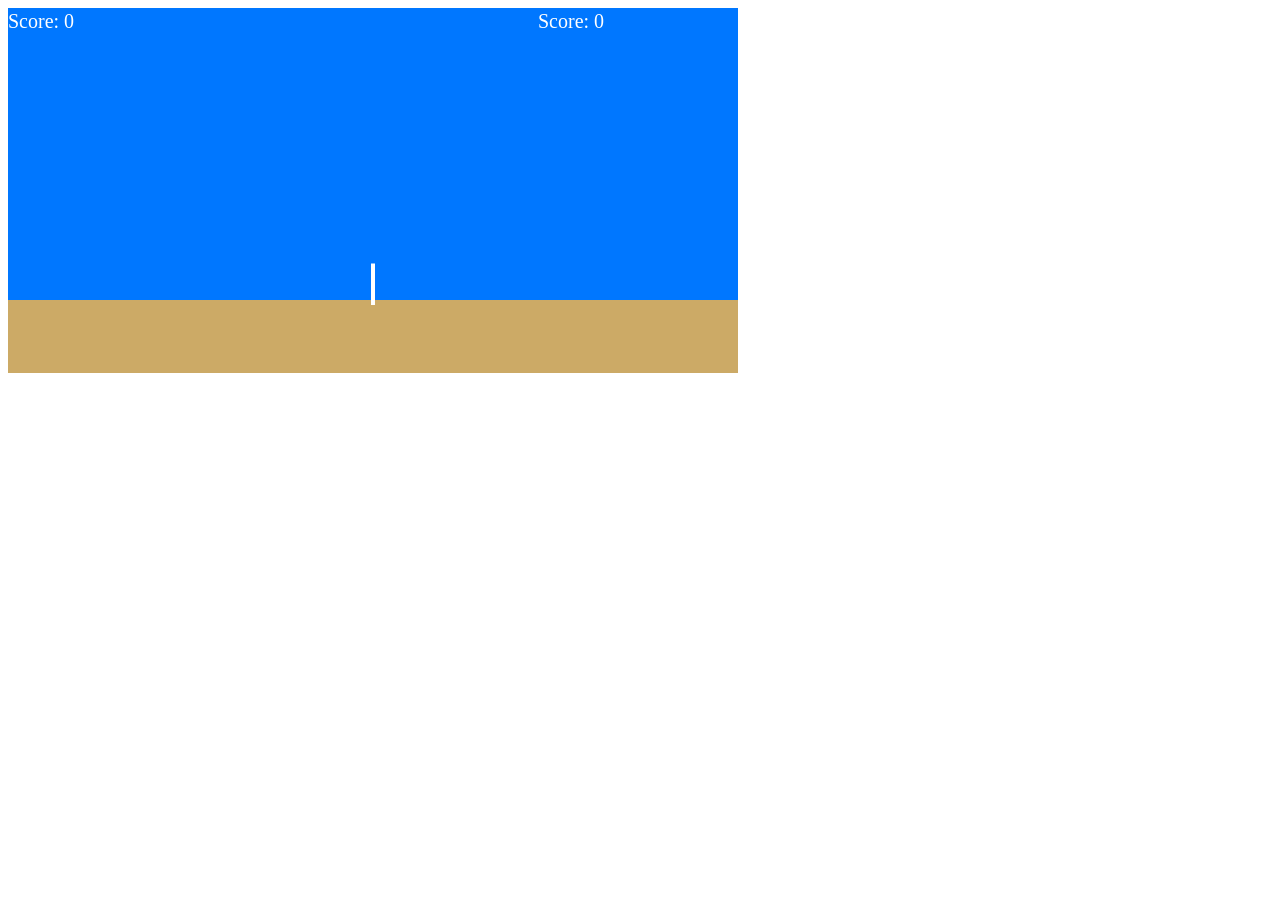
==== index.html @ 227cb340 "Rename index.html.html to index.html" ====
<html><head>
<script type="text/javascript" src="Slime.js"></script>
<script type="text/javascript" src="Input.js"></script>
<script type="text/javascript">

  // RENDER DATA
  var ctx;
  var canvas;
  var gameWidth,gameHeight;
  var pixelsPerUnit;
  var updatesToPaint;


  // GAME DATA
  var ball;
  var slime1;
  var slime2;
  var slime1Score;
  var slime2Score;  
  
  // Game Update Functions
  function updateSlimeVelocities(s,left,right,up) {
    // update velocities
    if(keysDown[left]) {
      if(keysDown[right]) {
        s.velocityX = 0;
      } else {
        s.velocityX = -8;
      }
    } else if(keysDown[right]) {
      s.velocityX = 8;
    } else {
      s.velocityX = 0;
    }
    if(s.y == 0 && keysDown[up]) {
      //s.velocityY = 31;
      s.velocityY = 18;
    }
  }
  function updateSlime(s, leftLimit, rightLimit) {
    if(s.velocityX != 0) {
      s.x += s.velocityX;
      if(s.x - s.radius < leftLimit) {
        s.x = leftLimit + s.radius;
      } else if(s.x + s.radius > rightLimit) {
        s.x = rightLimit - s.radius;
      }
    }
    if(s.velocityY != 0 || s.y > 0) {
      s.y += s.velocityY;
      s.velocityY -= 1.2;
      if(s.y < 0) {
        s.y = 0;
        s.velocityY = 0;
      }
    }
  }

  var MAX_VELOCITY_X = 15;
  var MAX_VELOCITY_Y = 11;
  function collisionBallSlime(s) {
    var dx = ball.x - s.x;
    var dy = ball.y - s.y;
    var dist = Math.sqrt(dx * dx + dy * dy);
    //console.log("dist = " + dist);

    var dVelocityX = ball.velocityX - s.velocityX;
    var dVelocityY = ball.velocityY - s.velocityY;

    if(dy > 0 && dist < ball.radius + s.radius) {
      var oldBall = {x:ball.x,y:ball.y,velocityX:ball.velocityX,velocityY:ball.velocityY};

      ball.x = s.x + (s.radius + ball.radius) * dx / dist;
      ball.y = s.y + (s.radius + ball.radius) * dy / dist;
      
      var something = (dx * dVelocityX + dy * dVelocityY) / dist;
      if(something <= 0) {
        ball.velocityX += s.velocityX - 1.92 * dx * something / dist;
        ball.velocityY += s.velocityY - 1.92 * dy * something / dist;
        if(     ball.velocityX < -MAX_VELOCITY_X) ball.velocityX = -MAX_VELOCITY_X;
        else if(ball.velocityX >  MAX_VELOCITY_X) ball.velocityX =  MAX_VELOCITY_X;
        if(     ball.velocityY < -MAX_VELOCITY_Y) ball.velocityY = -MAX_VELOCITY_Y;
        else if(ball.velocityY >  MAX_VELOCITY_Y) ball.velocityY =  MAX_VELOCITY_Y;
      }
      /*
      console.log("Collision something: " + something +
                  ", dy: " + dy +
                  ", dist: " + dist + ", y:" + oldBall.y + ">" + ball.y +
                  ", velocityY: " + oldBall.velocityY + ">" + ball.velocityY);*/
    }    
  }
  function updateBall() {
    ball.x += ball.velocityX;
    ball.y += ball.velocityY;

    ball.velocityY += -.5; // gravity
    if(ball.velocityY < -MAX_VELOCITY_Y) {
      ball.velocityY = -MAX_VELOCITY_Y;
    }
    
    collisionBallSlime(slime1);
    collisionBallSlime(slime2);

    // detect wall collisions
    if(ball.x - ball.radius < 0) {
      ball.x = ball.radius;
      ball.velocityX = -ball.velocityX;
    }
    else if(ball.x + ball.radius > 1000) {
      ball.x = 1000 - ball.radius;
      ball.velocityX = -ball.velocityX;
    }


    if(ball.y < 0) {
      if(ball.x > 500) {
        slime1Score++;
        initRound(true);
      } else {
        slime2Score++;
        initRound(false);
      }
    }
  }
  function updateFrame() {
    updateSlimeVelocities(slime1, KEY_A,KEY_D,KEY_W);
    updateSlimeVelocities(slime2, KEY_LEFT,KEY_RIGHT,KEY_UP);

    updateSlime(slime1, 0, 495);
    updateSlime(slime2, 505, 1000);

    updateBall();
  }


  // Rendering Functions
  function renderBackground()
  {
    var courtHeight = gameHeight/5;
    ctx.fillStyle='#0077ff'
    ctx.fillRect(0, 0, gameWidth, gameHeight-courtHeight);
    ctx.fillStyle='#ca6'
    ctx.fillRect(0, gameHeight-courtHeight, gameWidth, courtHeight);
    ctx.fillStyle='#fff'
    ctx.fillRect(gameWidth/2-2,7*gameHeight/10,4,gameHeight/10+5);
  }

  
  // GAME CODE
  function renderGame() {
    if(updatesToPaint == 0) {
      console.log("WARNING: render called but not ready to paint");
    } else {
      if(updatesToPaint > 1) {
        console.log("WARNING: render missed " + (updatesToPaint - 1) + " frame(s)");
      }
      renderBackground();
      ctx.font = "20px Georgia";
      ctx.fillText("Score: " + slime1Score, 0, 20);
      ctx.fillText("Score: " + slime2Score, gameWidth - 200, 20);
      ball.render();
      slime1.render();
      slime2.render();
      updatesToPaint = 0;
    }
  }
  function gameIteration() {
    if(updatesToPaint > 0) {
      console.log("WARNING: updating frame before it was rendered");
    }
    updateFrame();
    updatesToPaint++;
    requestAnimationFrame(renderGame);
  }

  function initRound(server) {
    ball.x = server ? 200 : 800;
    ball.y = 200;
    ball.velocityX = 0;
    ball.velocityY = 0;

    slime1.x = 200;
    slime1.y = 0;
    slime1.velocityX = 0;
    slime1.velocityY = 0;

    slime2.x = 800;
    slime2.y = 0;
    slime2.velocityX = 0;
    slime2.velocityY = 0;
  }

  function updateWindowSize(width,height) {
    gameWidth = width;
    gameHeight = height;

    console.log("WindowSize " + width + ", " + height);

    var pixelsPerUnitX = gameWidth  / 1000;
    var pixelsPerUnitY = gameHeight / 500;
    console.log("xRatio " + pixelsPerUnitX + ", yRatio " + pixelsPerUnitY);

    if(pixelsPerUnitX == pixelsPerUnitY) {
      pixelsPerUnit = pixelsPerUnitX;
      console.log("pixelsPerUnit = " + pixelsPerUnit + " (no adjust)");
    } else if(pixelsPerUnitX < pixelsPerUnitY) {
      pixelsPerUnit = pixelsPerUnitX;
      gameHeight = gameWidth / 2;
      console.log("pixelsPerUnit = " + pixelsPerUnit + " (adjust to X, newHeight=" + gameHeight + ")");
    } else {
      pixelsPerUnit = pixelsPerUnitX;
      gameWidth = gameHeight * 2;
      console.log("pixelsPerUnit = " + pixelsPerUnit + " (adjust to Y)");
    }
  }

  function bodyload() {
    // Create Render objects
    var canvas = document.createElement("canvas");
    ctx = canvas.getContext("2d");
    canvas.width = 730;
    //canvas.height = 375; original
    canvas.height = 365;
    //canvas.height = 730;

    // Setup Render Data
    updateWindowSize(canvas.width,canvas.height);
    document.body.appendChild(canvas);

    // Initialize Game Data
    ball   = newBall( 15 ,'#ff0');
    slime1 = newSlime(50,'#f00');
    slime2 = newSlime(50,'#0f0');

    slime1Score = 0;
    slime2Score = 0;

    initRound(true);

    setInterval(gameIteration, 20);
  }  


      
</script>
</head><body onload="bodyload()">
</body></html>
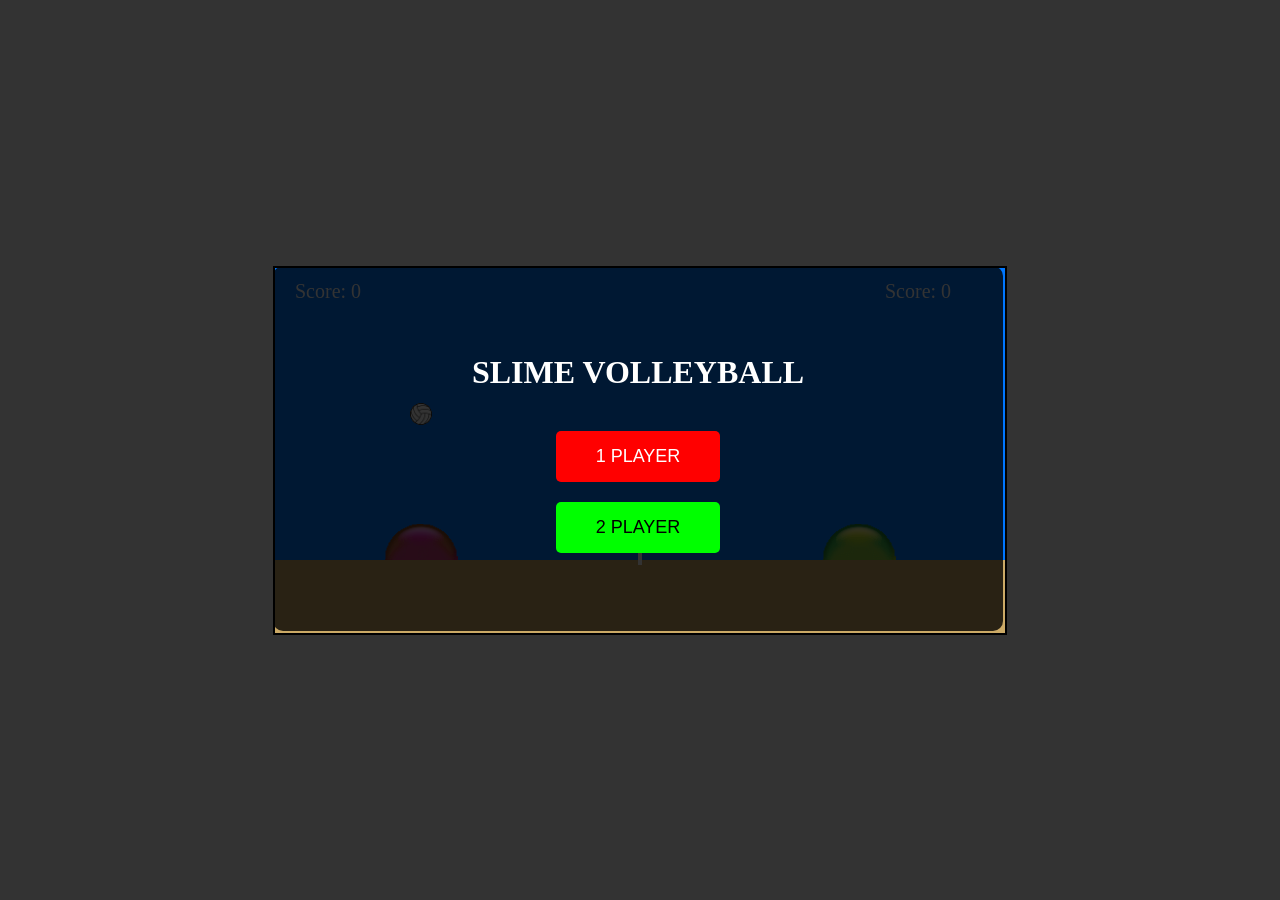
==== commit ed905538: "Update index.html" ====
--- a/index.html
+++ b/index.html
@@ -1,247 +1,214 @@
-<html><head>
-<script type="text/javascript" src="Slime.js"></script>
-<script type="text/javascript" src="Input.js"></script>
-<script type="text/javascript">
-
-  // RENDER DATA
-  var ctx;
-  var canvas;
-  var gameWidth,gameHeight;
-  var pixelsPerUnit;
-  var updatesToPaint;
-
-
-  // GAME DATA
-  var ball;
-  var slime1;
-  var slime2;
-  var slime1Score;
-  var slime2Score;  
-  
-  // Game Update Functions
-  function updateSlimeVelocities(s,left,right,up) {
-    // update velocities
-    if(keysDown[left]) {
-      if(keysDown[right]) {
-        s.velocityX = 0;
-      } else {
-        s.velocityX = -8;
-      }
-    } else if(keysDown[right]) {
-      s.velocityX = 8;
-    } else {
-      s.velocityX = 0;
-    }
-    if(s.y == 0 && keysDown[up]) {
-      //s.velocityY = 31;
-      s.velocityY = 18;
-    }
-  }
-  function updateSlime(s, leftLimit, rightLimit) {
-    if(s.velocityX != 0) {
-      s.x += s.velocityX;
-      if(s.x - s.radius < leftLimit) {
-        s.x = leftLimit + s.radius;
-      } else if(s.x + s.radius > rightLimit) {
-        s.x = rightLimit - s.radius;
-      }
-    }
-    if(s.velocityY != 0 || s.y > 0) {
-      s.y += s.velocityY;
-      s.velocityY -= 1.2;
-      if(s.y < 0) {
-        s.y = 0;
-        s.velocityY = 0;
-      }
-    }
-  }
-
-  var MAX_VELOCITY_X = 15;
-  var MAX_VELOCITY_Y = 11;
-  function collisionBallSlime(s) {
-    var dx = ball.x - s.x;
-    var dy = ball.y - s.y;
-    var dist = Math.sqrt(dx * dx + dy * dy);
-    //console.log("dist = " + dist);
-
-    var dVelocityX = ball.velocityX - s.velocityX;
-    var dVelocityY = ball.velocityY - s.velocityY;
-
-    if(dy > 0 && dist < ball.radius + s.radius) {
-      var oldBall = {x:ball.x,y:ball.y,velocityX:ball.velocityX,velocityY:ball.velocityY};
-
-      ball.x = s.x + (s.radius + ball.radius) * dx / dist;
-      ball.y = s.y + (s.radius + ball.radius) * dy / dist;
-      
-      var something = (dx * dVelocityX + dy * dVelocityY) / dist;
-      if(something <= 0) {
-        ball.velocityX += s.velocityX - 1.92 * dx * something / dist;
-        ball.velocityY += s.velocityY - 1.92 * dy * something / dist;
-        if(     ball.velocityX < -MAX_VELOCITY_X) ball.velocityX = -MAX_VELOCITY_X;
-        else if(ball.velocityX >  MAX_VELOCITY_X) ball.velocityX =  MAX_VELOCITY_X;
-        if(     ball.velocityY < -MAX_VELOCITY_Y) ball.velocityY = -MAX_VELOCITY_Y;
-        else if(ball.velocityY >  MAX_VELOCITY_Y) ball.velocityY =  MAX_VELOCITY_Y;
-      }
-      /*
-      console.log("Collision something: " + something +
-                  ", dy: " + dy +
-                  ", dist: " + dist + ", y:" + oldBall.y + ">" + ball.y +
-                  ", velocityY: " + oldBall.velocityY + ">" + ball.velocityY);*/
-    }    
-  }
-  function updateBall() {
-    ball.x += ball.velocityX;
-    ball.y += ball.velocityY;
-
-    ball.velocityY += -.5; // gravity
-    if(ball.velocityY < -MAX_VELOCITY_Y) {
-      ball.velocityY = -MAX_VELOCITY_Y;
-    }
-    
-    collisionBallSlime(slime1);
-    collisionBallSlime(slime2);
-
-    // detect wall collisions
-    if(ball.x - ball.radius < 0) {
-      ball.x = ball.radius;
-      ball.velocityX = -ball.velocityX;
-    }
-    else if(ball.x + ball.radius > 1000) {
-      ball.x = 1000 - ball.radius;
-      ball.velocityX = -ball.velocityX;
-    }
-
-
-    if(ball.y < 0) {
-      if(ball.x > 500) {
-        slime1Score++;
-        initRound(true);
-      } else {
-        slime2Score++;
-        initRound(false);
-      }
-    }
-  }
-  function updateFrame() {
-    updateSlimeVelocities(slime1, KEY_A,KEY_D,KEY_W);
-    updateSlimeVelocities(slime2, KEY_LEFT,KEY_RIGHT,KEY_UP);
-
-    updateSlime(slime1, 0, 495);
-    updateSlime(slime2, 505, 1000);
-
-    updateBall();
-  }
-
-
-  // Rendering Functions
-  function renderBackground()
-  {
-    var courtHeight = gameHeight/5;
-    ctx.fillStyle='#0077ff'
-    ctx.fillRect(0, 0, gameWidth, gameHeight-courtHeight);
-    ctx.fillStyle='#ca6'
-    ctx.fillRect(0, gameHeight-courtHeight, gameWidth, courtHeight);
-    ctx.fillStyle='#fff'
-    ctx.fillRect(gameWidth/2-2,7*gameHeight/10,4,gameHeight/10+5);
-  }
-
-  
-  // GAME CODE
-  function renderGame() {
-    if(updatesToPaint == 0) {
-      console.log("WARNING: render called but not ready to paint");
-    } else {
-      if(updatesToPaint > 1) {
-        console.log("WARNING: render missed " + (updatesToPaint - 1) + " frame(s)");
-      }
-      renderBackground();
-      ctx.font = "20px Georgia";
-      ctx.fillText("Score: " + slime1Score, 0, 20);
-      ctx.fillText("Score: " + slime2Score, gameWidth - 200, 20);
-      ball.render();
-      slime1.render();
-      slime2.render();
-      updatesToPaint = 0;
-    }
-  }
-  function gameIteration() {
-    if(updatesToPaint > 0) {
-      console.log("WARNING: updating frame before it was rendered");
-    }
-    updateFrame();
-    updatesToPaint++;
-    requestAnimationFrame(renderGame);
-  }
-
-  function initRound(server) {
-    ball.x = server ? 200 : 800;
-    ball.y = 200;
-    ball.velocityX = 0;
-    ball.velocityY = 0;
-
-    slime1.x = 200;
-    slime1.y = 0;
-    slime1.velocityX = 0;
-    slime1.velocityY = 0;
-
-    slime2.x = 800;
-    slime2.y = 0;
-    slime2.velocityX = 0;
-    slime2.velocityY = 0;
-  }
-
-  function updateWindowSize(width,height) {
-    gameWidth = width;
-    gameHeight = height;
-
-    console.log("WindowSize " + width + ", " + height);
-
-    var pixelsPerUnitX = gameWidth  / 1000;
-    var pixelsPerUnitY = gameHeight / 500;
-    console.log("xRatio " + pixelsPerUnitX + ", yRatio " + pixelsPerUnitY);
-
-    if(pixelsPerUnitX == pixelsPerUnitY) {
-      pixelsPerUnit = pixelsPerUnitX;
-      console.log("pixelsPerUnit = " + pixelsPerUnit + " (no adjust)");
-    } else if(pixelsPerUnitX < pixelsPerUnitY) {
-      pixelsPerUnit = pixelsPerUnitX;
-      gameHeight = gameWidth / 2;
-      console.log("pixelsPerUnit = " + pixelsPerUnit + " (adjust to X, newHeight=" + gameHeight + ")");
-    } else {
-      pixelsPerUnit = pixelsPerUnitX;
-      gameWidth = gameHeight * 2;
-      console.log("pixelsPerUnit = " + pixelsPerUnit + " (adjust to Y)");
-    }
-  }
-
-  function bodyload() {
-    // Create Render objects
-    var canvas = document.createElement("canvas");
-    ctx = canvas.getContext("2d");
-    canvas.width = 730;
-    //canvas.height = 375; original
-    canvas.height = 365;
-    //canvas.height = 730;
-
-    // Setup Render Data
-    updateWindowSize(canvas.width,canvas.height);
-    document.body.appendChild(canvas);
-
-    // Initialize Game Data
-    ball   = newBall( 15 ,'#ff0');
-    slime1 = newSlime(50,'#f00');
-    slime2 = newSlime(50,'#0f0');
-
-    slime1Score = 0;
-    slime2Score = 0;
-
-    initRound(true);
-
-    setInterval(gameIteration, 20);
-  }  
-
-
-      
-</script>
-</head><body onload="bodyload()">
-</body></html>
+<html>
+<head>
+    <script type="text/javascript" src="Slime.js"></script>
+    <script type="text/javascript" src="Input.js"></script>
+    <script type="text/javascript" src="SlimeAI.js"></script>
+    <script type="text/javascript">
+
+        // RENDER DATA
+        var ctx;
+        var canvas;
+        var gameWidth, gameHeight;
+        var pixelsPerUnit;
+        var updatesToPaint;
+
+        // GAME DATA
+        var ball;
+        var slime1;
+        var slime2;
+        var slime1Score;
+        var slime2Score;
+
+        // NEW: MENU DATA
+        var gameRunning = false;
+        var gameMode = '2P'; 
+
+        function startLevel(mode) {
+            gameMode = mode;
+            gameRunning = true;
+            document.getElementById('menu').style.display = 'none';
+            initRound(true);
+        }
+
+        // Game Update Functions
+        function updateSlimeVelocities(s, left, right, up) {
+            if (keysDown[left]) {
+                if (keysDown[right]) {
+                    s.velocityX = 0;
+                } else {
+                    s.velocityX = -8;
+                }
+            } else if (keysDown[right]) {
+                s.velocityX = 8;
+            } else {
+                s.velocityX = 0;
+            }
+            if (s.y == 0 && keysDown[up]) {
+                s.velocityY = 18;
+            }
+        }
+
+        function updateSlime(s, leftLimit, rightLimit) {
+            if (s.velocityX != 0) {
+                s.x += s.velocityX;
+                if (s.x - s.radius < leftLimit) {
+                    s.x = leftLimit + s.radius;
+                } else if (s.x + s.radius > rightLimit) {
+                    s.x = rightLimit - s.radius;
+                }
+            }
+            if (s.y > 0 || s.velocityY != 0) {
+                s.y += s.velocityY;
+                s.velocityY -= 1.2;
+                if (s.y < 0) {
+                    s.y = 0;
+                    s.velocityY = 0;
+                }
+            }
+        }
+
+        var MAX_VELOCITY_X = 15;
+        var MAX_VELOCITY_Y = 11;
+
+        function collisionBallSlime(s) {
+            var dx = ball.x - s.x;
+            var dy = ball.y - s.y;
+            var dist = Math.sqrt(dx * dx + dy * dy);
+            var dVelocityX = ball.velocityX - s.velocityX;
+            var dVelocityY = ball.velocityY - s.velocityY;
+
+            if (dy > 0 && dist < ball.radius + s.radius) {
+                ball.x = s.x + (s.radius + ball.radius) * dx / dist;
+                ball.y = s.y + (s.radius + ball.radius) * dy / dist;
+                var something = (dx * dVelocityX + dy * dVelocityY) / dist;
+                if (something <= 0) {
+                    ball.velocityX += s.velocityX - 1.92 * dx * something / dist;
+                    ball.velocityY += s.velocityY - 1.92 * dy * something / dist;
+                    if (ball.velocityX < -MAX_VELOCITY_X) ball.velocityX = -MAX_VELOCITY_X;
+                    else if (ball.velocityX > MAX_VELOCITY_X) ball.velocityX = MAX_VELOCITY_X;
+                    if (ball.velocityY < -MAX_VELOCITY_Y) ball.velocityY = -MAX_VELOCITY_Y;
+                    else if (ball.velocityY > MAX_VELOCITY_Y) ball.velocityY = MAX_VELOCITY_Y;
+                }
+            }
+        }
+
+        function updateBall() {
+            ball.x += ball.velocityX;
+            ball.y += ball.velocityY;
+            ball.velocityY += -.5;
+            if (ball.velocityY < -MAX_VELOCITY_Y) ball.velocityY = -MAX_VELOCITY_Y;
+
+            collisionBallSlime(slime1);
+            collisionBallSlime(slime2);
+
+            if (ball.x - ball.radius < 0) {
+                ball.x = ball.radius;
+                ball.velocityX = -ball.velocityX;
+            } else if (ball.x + ball.radius > 1000) {
+                ball.x = 1000 - ball.radius;
+                ball.velocityX = -ball.velocityX;
+            }
+
+            if (ball.y < 0) {
+                if (ball.x > 500) {
+                    slime1Score++;
+                    initRound(true);
+                } else {
+                    slime2Score++;
+                    initRound(false);
+                }
+            }
+        }
+
+        function updateFrame() {
+            if (!gameRunning) return; // Brake until button is clicked
+
+            // Player 1
+            updateSlimeVelocities(slime1, KEY_A, KEY_D, KEY_W);
+
+            // Player 2 or AI
+            if (gameMode === '2P') {
+                updateSlimeVelocities(slime2, KEY_LEFT, KEY_RIGHT, KEY_UP);
+            } else {
+                if (typeof controlSlime === "function") {
+                    controlSlime(slime2, ball);
+                }
+            }
+
+            updateSlime(slime1, 0, 495);
+            updateSlime(slime2, 505, 1000);
+            updateBall();
+        }
+
+        function renderBackground() {
+            var courtHeight = gameHeight / 5;
+            ctx.fillStyle = '#0077ff'
+            ctx.fillRect(0, 0, gameWidth, gameHeight - courtHeight);
+            ctx.fillStyle = '#ca6'
+            ctx.fillRect(0, gameHeight - courtHeight, gameWidth, courtHeight);
+            ctx.fillStyle = '#fff'
+            ctx.fillRect(gameWidth / 2 - 2, 7 * gameHeight / 10, 4, gameHeight / 10 + 5);
+        }
+
+        function renderGame() {
+            if (updatesToPaint != 0) {
+                renderBackground();
+                ctx.font = "20px Georgia";
+                ctx.fillStyle = "white";
+                ctx.fillText("Score: " + slime1Score, 20, 30);
+                ctx.fillText("Score: " + slime2Score, gameWidth - 120, 30);
+                ball.render();
+                slime1.render();
+                slime2.render();
+                updatesToPaint = 0;
+            }
+        }
+
+        function gameIteration() {
+            updateFrame();
+            updatesToPaint++;
+            requestAnimationFrame(renderGame);
+        }
+
+        function initRound(server) {
+            ball.x = server ? 200 : 800;
+            ball.y = 200;
+            ball.velocityX = 0;
+            ball.velocityY = 0;
+            slime1.x = 200; slime1.y = 0;
+            slime2.x = 800; slime2.y = 0;
+        }
+
+        function updateWindowSize(width, height) {
+            gameWidth = width;
+            gameHeight = height;
+            pixelsPerUnit = gameWidth / 1000;
+        }
+
+        function bodyload() {
+            canvas = document.getElementById("gameCanvas");
+            ctx = canvas.getContext("2d");
+            updateWindowSize(canvas.width, canvas.height);
+            ball = newBall(15, '#ff0');
+            slime1 = newSlime(50, '#f00');
+            slime2 = newSlime(50, '#0f0');
+            slime1Score = 0;
+            slime2Score = 0;
+            initRound(true);
+            setInterval(gameIteration, 20);
+        }
+    </script>
+</head>
+
+<body onload="bodyload()" style="margin: 0; display: flex; justify-content: center; align-items: center; background: #333; height: 100vh;">
+    <div style="position: relative;">
+        <div id="menu" style="position: absolute; width: 730px; height: 365px; background: rgba(0,0,0,0.8); color: white; display: flex; flex-direction: column; justify-content: center; align-items: center; z-index: 10; border-radius: 10px;">
+            <h1 style="font-family: Georgia; margin-bottom: 30px;">SLIME VOLLEYBALL</h1>
+            <button style="padding: 15px 40px; margin: 10px; cursor: pointer; font-size: 18px; background: #f00; color: white; border: none; border-radius: 5px;" onclick="startLevel('1P')">1 PLAYER</button>
+            <button style="padding: 15px 40px; margin: 10px; cursor: pointer; font-size: 18px; background: #0f0; color: black; border: none; border-radius: 5px;" onclick="startLevel('2P')">2 PLAYER</button>
+        </div>
+        
+        <canvas id="gameCanvas" width="730" height="365" style="border: 2px solid #000; display: block;"></canvas>
+    </div>
+</body>
+</html>
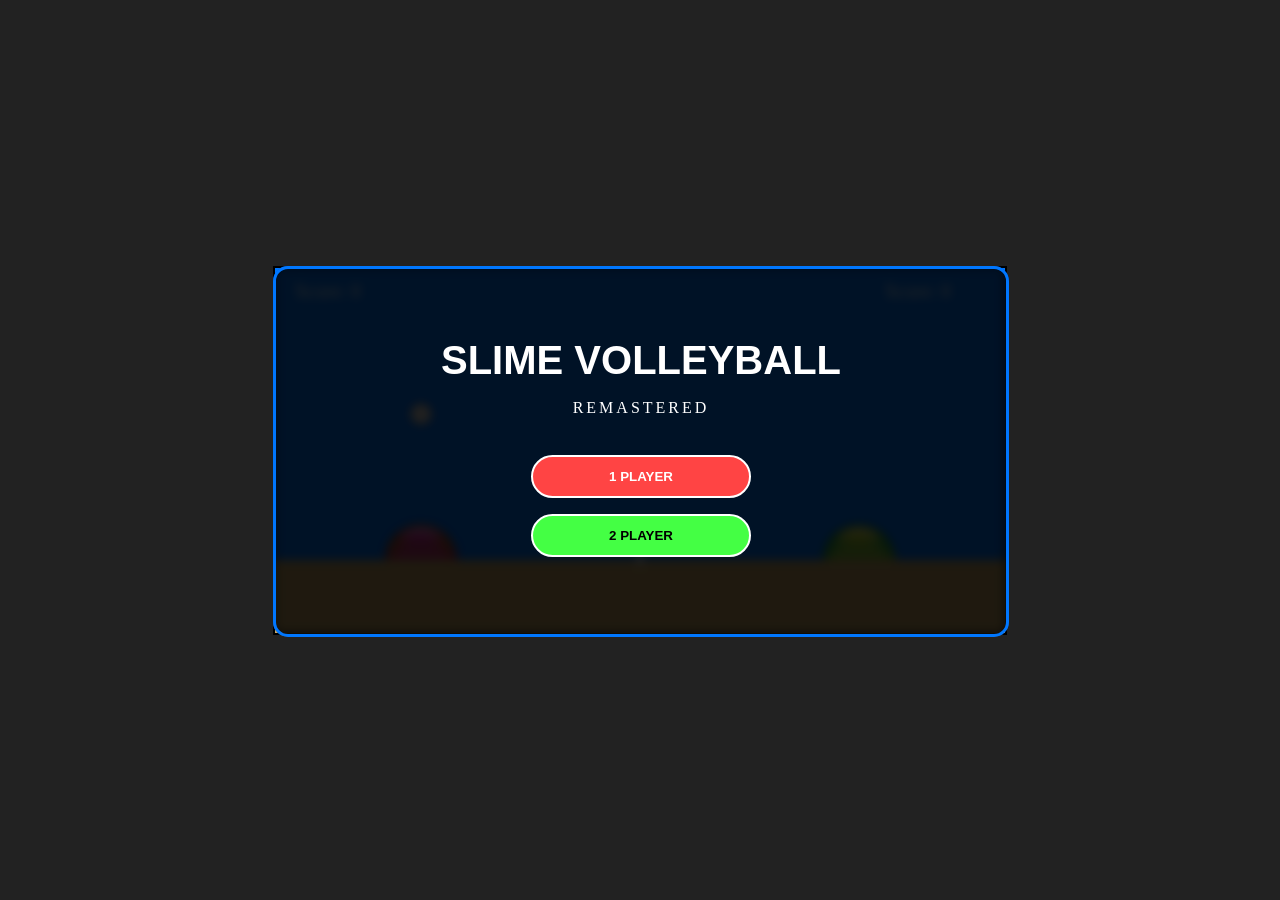
==== commit 3481073d: "Update index.html" ====
--- a/index.html
+++ b/index.html
@@ -14,30 +14,34 @@
 
         // GAME DATA
         var ball;
-        var slime1;
-        var slime2;
-        var slime1Score;
-        var slime2Score;
+        var slime1, slime2;
+        var slimeLeft, slimeRight; // Globals required by SlimeAI.js
+        var slime1Score, slime2Score;
 
-        // NEW: MENU DATA
+        // MENU & AI STATE
         var gameRunning = false;
-        var gameMode = '2P'; 
+        var gameMode = '1P'; 
+        var activeAI = null;
 
         function startLevel(mode) {
             gameMode = mode;
             gameRunning = true;
             document.getElementById('menu').style.display = 'none';
+            
+            // Initialize the AI if playing 1P
+            if (gameMode === '1P') {
+                activeAI = newSlimeAI(false, "Slime Master");
+                setMasterSlime(activeAI);
+            } else {
+                activeAI = null;
+            }
+            
             initRound(true);
         }
 
-        // Game Update Functions
         function updateSlimeVelocities(s, left, right, up) {
             if (keysDown[left]) {
-                if (keysDown[right]) {
-                    s.velocityX = 0;
-                } else {
-                    s.velocityX = -8;
-                }
+                s.velocityX = (keysDown[right]) ? 0 : -8;
             } else if (keysDown[right]) {
                 s.velocityX = 8;
             } else {
@@ -51,43 +55,29 @@
         function updateSlime(s, leftLimit, rightLimit) {
             if (s.velocityX != 0) {
                 s.x += s.velocityX;
-                if (s.x - s.radius < leftLimit) {
-                    s.x = leftLimit + s.radius;
-                } else if (s.x + s.radius > rightLimit) {
-                    s.x = rightLimit - s.radius;
-                }
+                if (s.x - s.radius < leftLimit) s.x = leftLimit + s.radius;
+                else if (s.x + s.radius > rightLimit) s.x = rightLimit - s.radius;
             }
             if (s.y > 0 || s.velocityY != 0) {
                 s.y += s.velocityY;
                 s.velocityY -= 1.2;
-                if (s.y < 0) {
-                    s.y = 0;
-                    s.velocityY = 0;
-                }
+                if (s.y < 0) { s.y = 0; s.velocityY = 0; }
             }
         }
-
-        var MAX_VELOCITY_X = 15;
-        var MAX_VELOCITY_Y = 11;
 
         function collisionBallSlime(s) {
             var dx = ball.x - s.x;
             var dy = ball.y - s.y;
             var dist = Math.sqrt(dx * dx + dy * dy);
-            var dVelocityX = ball.velocityX - s.velocityX;
-            var dVelocityY = ball.velocityY - s.velocityY;
-
             if (dy > 0 && dist < ball.radius + s.radius) {
                 ball.x = s.x + (s.radius + ball.radius) * dx / dist;
                 ball.y = s.y + (s.radius + ball.radius) * dy / dist;
-                var something = (dx * dVelocityX + dy * dVelocityY) / dist;
+                var dVX = ball.velocityX - s.velocityX;
+                var dVY = ball.velocityY - s.velocityY;
+                var something = (dx * dVX + dy * dVY) / dist;
                 if (something <= 0) {
                     ball.velocityX += s.velocityX - 1.92 * dx * something / dist;
                     ball.velocityY += s.velocityY - 1.92 * dy * something / dist;
-                    if (ball.velocityX < -MAX_VELOCITY_X) ball.velocityX = -MAX_VELOCITY_X;
-                    else if (ball.velocityX > MAX_VELOCITY_X) ball.velocityX = MAX_VELOCITY_X;
-                    if (ball.velocityY < -MAX_VELOCITY_Y) ball.velocityY = -MAX_VELOCITY_Y;
-                    else if (ball.velocityY > MAX_VELOCITY_Y) ball.velocityY = MAX_VELOCITY_Y;
                 }
             }
         }
@@ -95,44 +85,36 @@
         function updateBall() {
             ball.x += ball.velocityX;
             ball.y += ball.velocityY;
-            ball.velocityY += -.5;
-            if (ball.velocityY < -MAX_VELOCITY_Y) ball.velocityY = -MAX_VELOCITY_Y;
-
+            ball.velocityY -= 0.5;
             collisionBallSlime(slime1);
             collisionBallSlime(slime2);
-
-            if (ball.x - ball.radius < 0) {
-                ball.x = ball.radius;
+            if (ball.x - ball.radius < 0 || ball.x + ball.radius > 1000) {
                 ball.velocityX = -ball.velocityX;
-            } else if (ball.x + ball.radius > 1000) {
-                ball.x = 1000 - ball.radius;
-                ball.velocityX = -ball.velocityX;
+                ball.x = (ball.x < 500) ? ball.radius : 1000 - ball.radius;
             }
-
             if (ball.y < 0) {
-                if (ball.x > 500) {
-                    slime1Score++;
-                    initRound(true);
-                } else {
-                    slime2Score++;
-                    initRound(false);
-                }
+                if (ball.x > 500) { slime1Score++; initRound(true); }
+                else { slime2Score++; initRound(false); }
             }
         }
 
         function updateFrame() {
-            if (!gameRunning) return; // Brake until button is clicked
+            if (!gameRunning) return;
 
-            // Player 1
+            // P1 Controls
             updateSlimeVelocities(slime1, KEY_A, KEY_D, KEY_W);
 
-            // Player 2 or AI
+            // P2 or AI Controls
             if (gameMode === '2P') {
                 updateSlimeVelocities(slime2, KEY_LEFT, KEY_RIGHT, KEY_UP);
-            } else {
-                if (typeof controlSlime === "function") {
-                    controlSlime(slime2, ball);
-                }
+            } else if (activeAI) {
+                activeAI.move();
+                // Translate AI instructions (0=none, 1=toNet, 2=toWall)
+                if (activeAI.movement === 1) slime2.velocityX = -8;
+                else if (activeAI.movement === 2) slime2.velocityX = 8;
+                else slime2.velocityX = 0;
+
+                if (activeAI.jumpSet && slime2.y === 0) slime2.velocityY = 18;
             }
 
             updateSlime(slime1, 0, 495);
@@ -141,25 +123,19 @@
         }
 
         function renderBackground() {
-            var courtHeight = gameHeight / 5;
-            ctx.fillStyle = '#0077ff'
-            ctx.fillRect(0, 0, gameWidth, gameHeight - courtHeight);
-            ctx.fillStyle = '#ca6'
-            ctx.fillRect(0, gameHeight - courtHeight, gameWidth, courtHeight);
-            ctx.fillStyle = '#fff'
-            ctx.fillRect(gameWidth / 2 - 2, 7 * gameHeight / 10, 4, gameHeight / 10 + 5);
+            var cH = gameHeight / 5;
+            ctx.fillStyle = '#0077ff'; ctx.fillRect(0, 0, gameWidth, gameHeight - cH);
+            ctx.fillStyle = '#ca6'; ctx.fillRect(0, gameHeight - cH, gameWidth, cH);
+            ctx.fillStyle = '#fff'; ctx.fillRect(gameWidth/2 - 2, 7*gameHeight/10, 4, gameHeight/10 + 5);
         }
 
         function renderGame() {
             if (updatesToPaint != 0) {
                 renderBackground();
-                ctx.font = "20px Georgia";
-                ctx.fillStyle = "white";
+                ctx.font = "20px Georgia"; ctx.fillStyle = "white";
                 ctx.fillText("Score: " + slime1Score, 20, 30);
                 ctx.fillText("Score: " + slime2Score, gameWidth - 120, 30);
-                ball.render();
-                slime1.render();
-                slime2.render();
+                ball.render(); slime1.render(); slime2.render();
                 updatesToPaint = 0;
             }
         }
@@ -171,44 +147,35 @@
         }
 
         function initRound(server) {
-            ball.x = server ? 200 : 800;
-            ball.y = 200;
-            ball.velocityX = 0;
-            ball.velocityY = 0;
+            ball.x = server ? 200 : 800; ball.y = 200;
+            ball.velocityX = 0; ball.velocityY = 0;
             slime1.x = 200; slime1.y = 0;
             slime2.x = 800; slime2.y = 0;
-        }
-
-        function updateWindowSize(width, height) {
-            gameWidth = width;
-            gameHeight = height;
-            pixelsPerUnit = gameWidth / 1000;
         }
 
         function bodyload() {
             canvas = document.getElementById("gameCanvas");
             ctx = canvas.getContext("2d");
-            updateWindowSize(canvas.width, canvas.height);
+            gameWidth = canvas.width; gameHeight = canvas.height;
+            pixelsPerUnit = gameWidth / 1000;
             ball = newBall(15, '#ff0');
-            slime1 = newSlime(50, '#f00');
-            slime2 = newSlime(50, '#0f0');
-            slime1Score = 0;
-            slime2Score = 0;
+            slime1 = newSlime(50, '#f00'); slime2 = newSlime(50, '#0f0');
+            slimeLeft = slime1; slimeRight = slime2; // Assign AI references
+            slime1Score = 0; slime2Score = 0;
             initRound(true);
             setInterval(gameIteration, 20);
         }
     </script>
 </head>
-
-<body onload="bodyload()" style="margin: 0; display: flex; justify-content: center; align-items: center; background: #333; height: 100vh;">
+<body onload="bodyload()" style="margin:0; display:flex; justify-content:center; align-items:center; background:#222; height:100vh;">
     <div style="position: relative;">
-        <div id="menu" style="position: absolute; width: 730px; height: 365px; background: rgba(0,0,0,0.8); color: white; display: flex; flex-direction: column; justify-content: center; align-items: center; z-index: 10; border-radius: 10px;">
-            <h1 style="font-family: Georgia; margin-bottom: 30px;">SLIME VOLLEYBALL</h1>
-            <button style="padding: 15px 40px; margin: 10px; cursor: pointer; font-size: 18px; background: #f00; color: white; border: none; border-radius: 5px;" onclick="startLevel('1P')">1 PLAYER</button>
-            <button style="padding: 15px 40px; margin: 10px; cursor: pointer; font-size: 18px; background: #0f0; color: black; border: none; border-radius: 5px;" onclick="startLevel('2P')">2 PLAYER</button>
+        <div id="menu" style="position: absolute; width: 730px; height: 365px; background: rgba(0,0,0,0.85); backdrop-filter: blur(5px); color: white; display: flex; flex-direction: column; justify-content: center; align-items: center; z-index: 10; border-radius: 15px; border: 3px solid #0077ff;">
+            <h1 style="font-family: Arial; font-size: 40px; margin: 0;">SLIME VOLLEYBALL</h1>
+            <p style="margin-bottom: 30px; letter-spacing: 3px;">REMASTERED</p>
+            <button style="width: 220px; padding: 12px; margin: 8px; cursor: pointer; font-weight: bold; background: #ff4444; color: white; border: 2px solid white; border-radius: 30px;" onclick="startLevel('1P')">1 PLAYER</button>
+            <button style="width: 220px; padding: 12px; margin: 8px; cursor: pointer; font-weight: bold; background: #44ff44; color: black; border: 2px solid white; border-radius: 30px;" onclick="startLevel('2P')">2 PLAYER</button>
         </div>
-        
-        <canvas id="gameCanvas" width="730" height="365" style="border: 2px solid #000; display: block;"></canvas>
+        <canvas id="gameCanvas" width="730" height="365" style="border: 2px solid #000;"></canvas>
     </div>
 </body>
 </html>
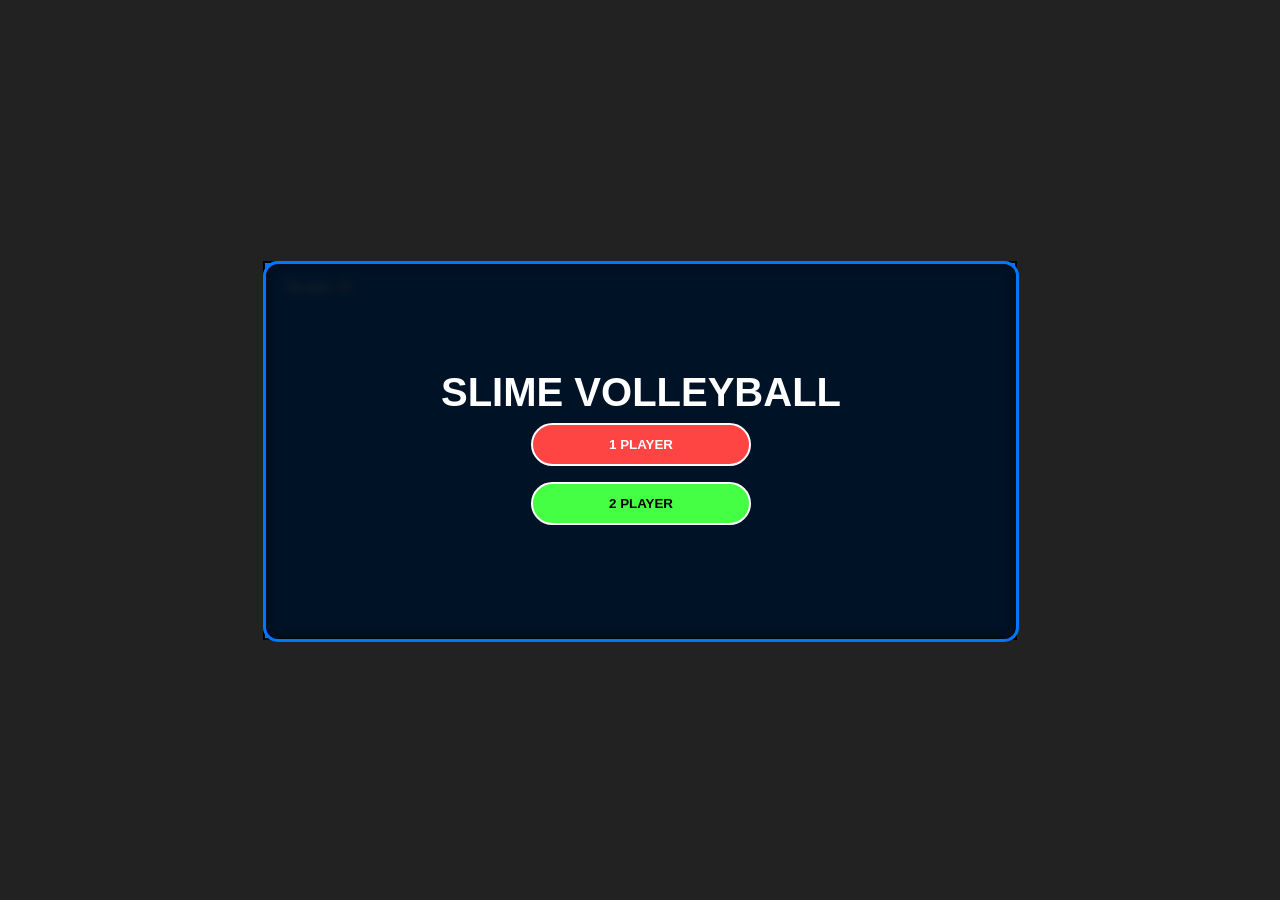
==== commit ca19ca01: "Update index.html" ====
--- a/index.html
+++ b/index.html
@@ -4,93 +4,80 @@
     <script type="text/javascript" src="Input.js"></script>
     <script type="text/javascript" src="SlimeAI.js"></script>
     <script type="text/javascript">
+        var ctx, canvas, gameWidth, gameHeight, pixelsPerUnit;
+        var ball, slime1, slime2, slimeLeft, slimeRight;
+        var slime1Score = 0, slime2Score = 0;
+        var gameRunning = false, gameMode = '1P', activeAI = null;
 
-        // RENDER DATA
-        var ctx;
-        var canvas;
-        var gameWidth, gameHeight;
-        var pixelsPerUnit;
-        var updatesToPaint;
-
-        // GAME DATA
-        var ball;
-        var slime1, slime2;
-        var slimeLeft, slimeRight; // Globals required by SlimeAI.js
-        var slime1Score, slime2Score;
-
-        // MENU & AI STATE
-        var gameRunning = false;
-        var gameMode = '1P'; 
-        var activeAI = null;
+        // --- TOURNAMENT CONSTANTS FROM CWEST ---
+        var GRAVITY_BALL = 1;
+        var GRAVITY_SLIME = 2;
+        var JUMP_POWER = 31;
+        var MAX_VELOCITY_X = 15;
+        var MAX_VELOCITY_Y = 22;
 
         function startLevel(mode) {
             gameMode = mode;
             gameRunning = true;
             document.getElementById('menu').style.display = 'none';
-            
-            // Initialize the AI if playing 1P
             if (gameMode === '1P') {
                 activeAI = newSlimeAI(false, "Slime Master");
                 setMasterSlime(activeAI);
-            } else {
-                activeAI = null;
             }
-            
             initRound(true);
         }
 
         function updateSlimeVelocities(s, left, right, up) {
-            if (keysDown[left]) {
-                s.velocityX = (keysDown[right]) ? 0 : -8;
-            } else if (keysDown[right]) {
-                s.velocityX = 8;
-            } else {
-                s.velocityX = 0;
-            }
-            if (s.y == 0 && keysDown[up]) {
-                s.velocityY = 18;
-            }
+            s.velocityX = keysDown[left] ? (keysDown[right] ? 0 : -8) : (keysDown[right] ? 8 : 0);
+            if (s.y == 0 && keysDown[up]) s.velocityY = JUMP_POWER;
         }
 
         function updateSlime(s, leftLimit, rightLimit) {
             if (s.velocityX != 0) {
                 s.x += s.velocityX;
-                if (s.x - s.radius < leftLimit) s.x = leftLimit + s.radius;
-                else if (s.x + s.radius > rightLimit) s.x = rightLimit - s.radius;
+                if (s.x < leftLimit) s.x = leftLimit;
+                if (s.x > rightLimit) s.x = rightLimit;
             }
             if (s.y > 0 || s.velocityY != 0) {
+                s.velocityY -= GRAVITY_SLIME;
                 s.y += s.velocityY;
-                s.velocityY -= 1.2;
                 if (s.y < 0) { s.y = 0; s.velocityY = 0; }
             }
         }
 
         function collisionBallSlime(s) {
-            var dx = ball.x - s.x;
+            var dx = 2 * (ball.x - s.x);
             var dy = ball.y - s.y;
-            var dist = Math.sqrt(dx * dx + dy * dy);
-            if (dy > 0 && dist < ball.radius + s.radius) {
-                ball.x = s.x + (s.radius + ball.radius) * dx / dist;
-                ball.y = s.y + (s.radius + ball.radius) * dy / dist;
+            var dist = Math.trunc(Math.sqrt(dx * dx + dy * dy));
+            if (dy > 0 && dist < ball.radius + s.radius && dist > 5) {
+                ball.x = s.x + Math.trunc(Math.trunc((s.radius + ball.radius) / 2) * dx / dist);
+                ball.y = s.y + Math.trunc((s.radius + ball.radius) * dy / dist);
                 var dVX = ball.velocityX - s.velocityX;
                 var dVY = ball.velocityY - s.velocityY;
-                var something = (dx * dVX + dy * dVY) / dist;
+                var something = Math.trunc((dx * dVX + dy * dVY) / dist);
                 if (something <= 0) {
-                    ball.velocityX += s.velocityX - 1.92 * dx * something / dist;
-                    ball.velocityY += s.velocityY - 1.92 * dy * something / dist;
+                    ball.velocityX += Math.trunc(s.velocityX - 2 * dx * something / dist);
+                    ball.velocityY += Math.trunc(s.velocityY - 2 * dy * something / dist);
+                    if (ball.velocityX < -MAX_VELOCITY_X) ball.velocityX = -MAX_VELOCITY_X;
+                    else if (ball.velocityX > MAX_VELOCITY_X) ball.velocityX = MAX_VELOCITY_X;
+                    if (ball.velocityY < -MAX_VELOCITY_Y) ball.velocityY = -MAX_VELOCITY_Y;
+                    else if (ball.velocityY > MAX_VELOCITY_Y) ball.velocityY = MAX_VELOCITY_Y;
                 }
             }
         }
 
         function updateBall() {
+            ball.velocityY = Math.max(ball.velocityY - GRAVITY_BALL, -MAX_VELOCITY_Y);
             ball.x += ball.velocityX;
             ball.y += ball.velocityY;
-            ball.velocityY -= 0.5;
             collisionBallSlime(slime1);
             collisionBallSlime(slime2);
-            if (ball.x - ball.radius < 0 || ball.x + ball.radius > 1000) {
-                ball.velocityX = -ball.velocityX;
-                ball.x = (ball.x < 500) ? ball.radius : 1000 - ball.radius;
+            if (ball.x < 15) { ball.x = 15; ball.velocityX = -ball.velocityX; }
+            else if (ball.x > 985) { ball.x = 985; ball.velocityX = -ball.velocityX; }
+            if (ball.x > 480 && ball.x < 520 && ball.y < 140) {
+                if (ball.velocityY < 0 && ball.y > 130) { ball.velocityY *= -1; ball.y = 130; }
+                else if (ball.x < 500) { ball.x = 480; ball.velocityX = -Math.abs(ball.velocityX); }
+                else { ball.x = 520; ball.velocityX = Math.abs(ball.velocityX); }
             }
             if (ball.y < 0) {
                 if (ball.x > 500) { slime1Score++; initRound(true); }
@@ -100,25 +87,16 @@
 
         function updateFrame() {
             if (!gameRunning) return;
-
-            // P1 Controls
             updateSlimeVelocities(slime1, KEY_A, KEY_D, KEY_W);
-
-            // P2 or AI Controls
             if (gameMode === '2P') {
                 updateSlimeVelocities(slime2, KEY_LEFT, KEY_RIGHT, KEY_UP);
             } else if (activeAI) {
                 activeAI.move();
-                // Translate AI instructions (0=none, 1=toNet, 2=toWall)
-                if (activeAI.movement === 1) slime2.velocityX = -8;
-                else if (activeAI.movement === 2) slime2.velocityX = 8;
-                else slime2.velocityX = 0;
-
-                if (activeAI.jumpSet && slime2.y === 0) slime2.velocityY = 18;
+                slime2.velocityX = (activeAI.movement === 1) ? -8 : (activeAI.movement === 2 ? 8 : 0);
+                if (activeAI.jumpSet && slime2.y === 0) slime2.velocityY = JUMP_POWER;
             }
-
-            updateSlime(slime1, 0, 495);
-            updateSlime(slime2, 505, 1000);
+            updateSlime(slime1, 50, 445);
+            updateSlime(slime2, 555, 950);
             updateBall();
         }
 
@@ -130,24 +108,20 @@
         }
 
         function renderGame() {
-            if (updatesToPaint != 0) {
-                renderBackground();
-                ctx.font = "20px Georgia"; ctx.fillStyle = "white";
-                ctx.fillText("Score: " + slime1Score, 20, 30);
-                ctx.fillText("Score: " + slime2Score, gameWidth - 120, 30);
-                ball.render(); slime1.render(); slime2.render();
-                updatesToPaint = 0;
-            }
+            renderBackground();
+            ctx.font = "20px Georgia"; ctx.fillStyle = "white";
+            ctx.fillText("Score: " + slime1Score, 20, 30);
+            ctx.fillText("Score: " + slime2Score, gameWidth - 120, 30);
+            ball.render(); slime1.render(); slime2.render();
         }
 
         function gameIteration() {
             updateFrame();
-            updatesToPaint++;
             requestAnimationFrame(renderGame);
         }
 
         function initRound(server) {
-            ball.x = server ? 200 : 800; ball.y = 200;
+            ball.x = server ? 200 : 800; ball.y = 356;
             ball.velocityX = 0; ball.velocityY = 0;
             slime1.x = 200; slime1.y = 0;
             slime2.x = 800; slime2.y = 0;
@@ -156,12 +130,11 @@
         function bodyload() {
             canvas = document.getElementById("gameCanvas");
             ctx = canvas.getContext("2d");
-            gameWidth = canvas.width; gameHeight = canvas.height;
-            pixelsPerUnit = gameWidth / 1000;
-            ball = newBall(15, '#ff0');
-            slime1 = newSlime(50, '#f00'); slime2 = newSlime(50, '#0f0');
-            slimeLeft = slime1; slimeRight = slime2; // Assign AI references
-            slime1Score = 0; slime2Score = 0;
+            gameWidth = 1000; gameHeight = 1000; // Physics units
+            pixelsPerUnit = canvas.width / 1000;
+            ball = newBall(25, '#ff0');
+            slime1 = newSlime(100, '#f00'); slime2 = newSlime(100, '#0f0');
+            slimeLeft = slime1; slimeRight = slime2;
             initRound(true);
             setInterval(gameIteration, 20);
         }
@@ -169,13 +142,12 @@
 </head>
 <body onload="bodyload()" style="margin:0; display:flex; justify-content:center; align-items:center; background:#222; height:100vh;">
     <div style="position: relative;">
-        <div id="menu" style="position: absolute; width: 730px; height: 365px; background: rgba(0,0,0,0.85); backdrop-filter: blur(5px); color: white; display: flex; flex-direction: column; justify-content: center; align-items: center; z-index: 10; border-radius: 15px; border: 3px solid #0077ff;">
+        <div id="menu" style="position: absolute; width: 750px; height: 375px; background: rgba(0,0,0,0.85); backdrop-filter: blur(5px); color: white; display: flex; flex-direction: column; justify-content: center; align-items: center; z-index: 10; border-radius: 15px; border: 3px solid #0077ff;">
             <h1 style="font-family: Arial; font-size: 40px; margin: 0;">SLIME VOLLEYBALL</h1>
-            <p style="margin-bottom: 30px; letter-spacing: 3px;">REMASTERED</p>
             <button style="width: 220px; padding: 12px; margin: 8px; cursor: pointer; font-weight: bold; background: #ff4444; color: white; border: 2px solid white; border-radius: 30px;" onclick="startLevel('1P')">1 PLAYER</button>
             <button style="width: 220px; padding: 12px; margin: 8px; cursor: pointer; font-weight: bold; background: #44ff44; color: black; border: 2px solid white; border-radius: 30px;" onclick="startLevel('2P')">2 PLAYER</button>
         </div>
-        <canvas id="gameCanvas" width="730" height="365" style="border: 2px solid #000;"></canvas>
+        <canvas id="gameCanvas" width="750" height="375" style="border: 2px solid #000;"></canvas>
     </div>
 </body>
 </html>
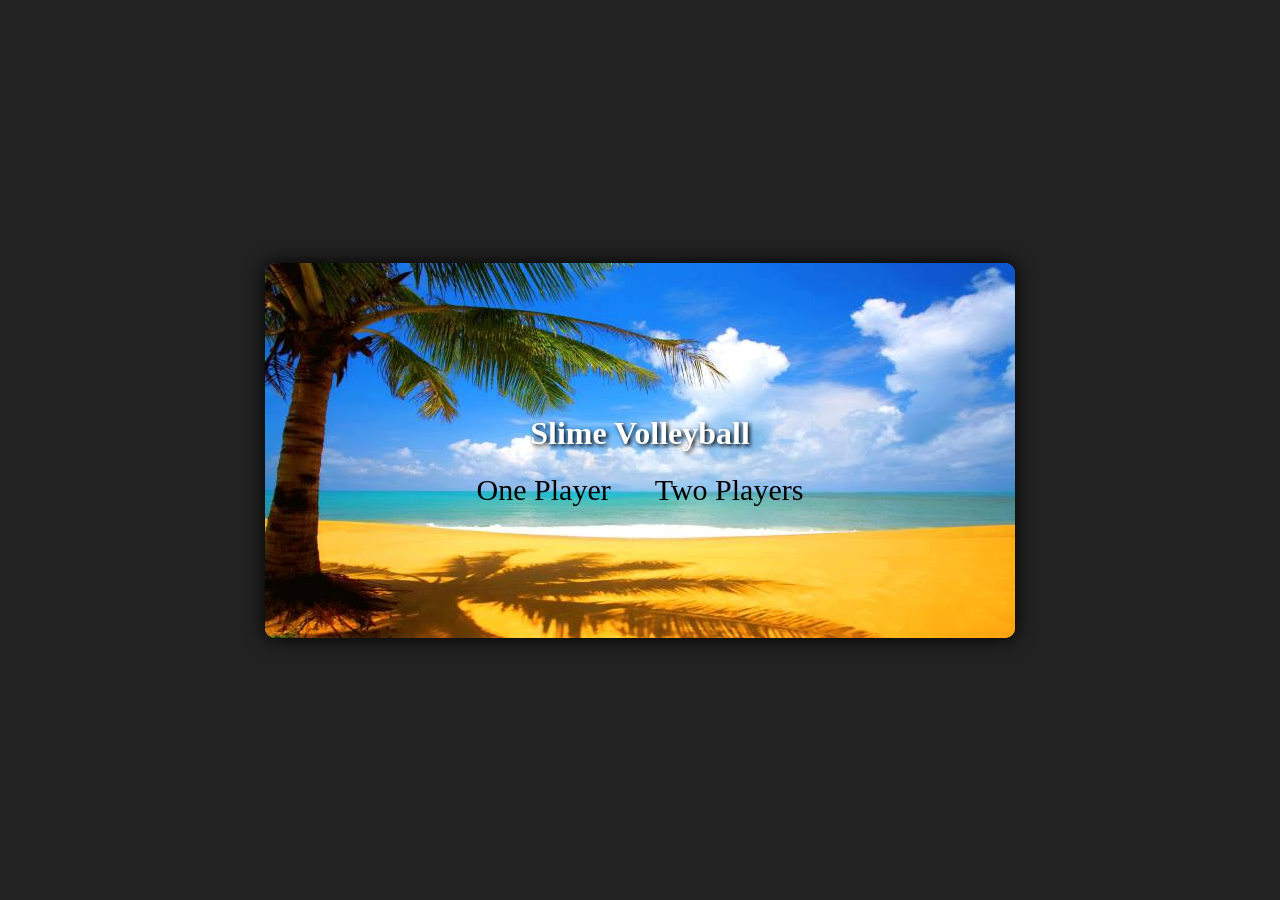
==== commit e727b812: "Update index.html" ====
--- a/index.html
+++ b/index.html
@@ -1,28 +1,24 @@
 <html>
 <head>
-    <script type="text/javascript" src="Slime.js"></script>
+    <link rel="stylesheet" href="style.css"> <script type="text/javascript" src="Slime.js"></script>
     <script type="text/javascript" src="Input.js"></script>
     <script type="text/javascript" src="SlimeAI.js"></script>
     <script type="text/javascript">
-        var ctx, canvas, gameWidth, gameHeight, pixelsPerUnit;
-        var ball, slime1, slime2, slimeLeft, slimeRight;
-        var slime1Score = 0, slime2Score = 0;
-        var gameRunning = false, gameMode = '1P', activeAI = null;
+        var ctx, canvas, viewWidth, viewHeight, courtYPix, pixelsPerUnitX, pixelsPerUnitY;
+        var ball, slimeLeft, slimeRight, slime1Score = 0, slime2Score = 0;
+        var gameRunning = false, onePlayer = true, slimeAI = null;
+        var KEY_A=65, KEY_D=68, KEY_W=87, KEY_LEFT=37, KEY_RIGHT=39, KEY_UP=38;
 
-        // --- TOURNAMENT CONSTANTS FROM CWEST ---
-        var GRAVITY_BALL = 1;
-        var GRAVITY_SLIME = 2;
-        var JUMP_POWER = 31;
-        var MAX_VELOCITY_X = 15;
-        var MAX_VELOCITY_Y = 22;
+        // TOURNAMENT CONSTANTS
+        var GRAVITY_BALL = 1, GRAVITY_SLIME = 2, JUMP_POWER = 31;
 
-        function startLevel(mode) {
-            gameMode = mode;
+        function start(is1P) {
+            onePlayer = is1P;
             gameRunning = true;
             document.getElementById('menu').style.display = 'none';
-            if (gameMode === '1P') {
-                activeAI = newSlimeAI(false, "Slime Master");
-                setMasterSlime(activeAI);
+            if (onePlayer) {
+                slimeAI = newSlimeAI(false, "Slime Master");
+                setMasterSlime(slimeAI);
             }
             initRound(true);
         }
@@ -33,11 +29,9 @@
         }
 
         function updateSlime(s, leftLimit, rightLimit) {
-            if (s.velocityX != 0) {
-                s.x += s.velocityX;
-                if (s.x < leftLimit) s.x = leftLimit;
-                if (s.x > rightLimit) s.x = rightLimit;
-            }
+            s.x += s.velocityX;
+            if (s.x < leftLimit) s.x = leftLimit;
+            if (s.x > rightLimit) s.x = rightLimit;
             if (s.y > 0 || s.velocityY != 0) {
                 s.velocityY -= GRAVITY_SLIME;
                 s.y += s.velocityY;
@@ -58,20 +52,14 @@
                 if (something <= 0) {
                     ball.velocityX += Math.trunc(s.velocityX - 2 * dx * something / dist);
                     ball.velocityY += Math.trunc(s.velocityY - 2 * dy * something / dist);
-                    if (ball.velocityX < -MAX_VELOCITY_X) ball.velocityX = -MAX_VELOCITY_X;
-                    else if (ball.velocityX > MAX_VELOCITY_X) ball.velocityX = MAX_VELOCITY_X;
-                    if (ball.velocityY < -MAX_VELOCITY_Y) ball.velocityY = -MAX_VELOCITY_Y;
-                    else if (ball.velocityY > MAX_VELOCITY_Y) ball.velocityY = MAX_VELOCITY_Y;
                 }
             }
         }
 
         function updateBall() {
-            ball.velocityY = Math.max(ball.velocityY - GRAVITY_BALL, -MAX_VELOCITY_Y);
-            ball.x += ball.velocityX;
-            ball.y += ball.velocityY;
-            collisionBallSlime(slime1);
-            collisionBallSlime(slime2);
+            ball.velocityY = Math.max(ball.velocityY - GRAVITY_BALL, -22);
+            ball.x += ball.velocityX; ball.y += ball.velocityY;
+            collisionBallSlime(slimeLeft); collisionBallSlime(slimeRight);
             if (ball.x < 15) { ball.x = 15; ball.velocityX = -ball.velocityX; }
             else if (ball.x > 985) { ball.x = 985; ball.velocityX = -ball.velocityX; }
             if (ball.x > 480 && ball.x < 520 && ball.y < 140) {
@@ -87,67 +75,57 @@
 
         function updateFrame() {
             if (!gameRunning) return;
-            updateSlimeVelocities(slime1, KEY_A, KEY_D, KEY_W);
-            if (gameMode === '2P') {
-                updateSlimeVelocities(slime2, KEY_LEFT, KEY_RIGHT, KEY_UP);
-            } else if (activeAI) {
-                activeAI.move();
-                slime2.velocityX = (activeAI.movement === 1) ? -8 : (activeAI.movement === 2 ? 8 : 0);
-                if (activeAI.jumpSet && slime2.y === 0) slime2.velocityY = JUMP_POWER;
+            updateSlimeVelocities(slimeLeft, KEY_A, KEY_D, KEY_W);
+            if (!onePlayer) {
+                updateSlimeVelocities(slimeRight, KEY_LEFT, KEY_RIGHT, KEY_UP);
+            } else {
+                slimeAI.move();
+                var move = slimeAI.movement;
+                slimeRight.velocityX = (move === 1) ? -8 : (move === 2 ? 8 : 0);
+                if (slimeAI.jumpSet && slimeRight.y === 0) slimeRight.velocityY = JUMP_POWER;
             }
-            updateSlime(slime1, 50, 445);
-            updateSlime(slime2, 555, 950);
+            updateSlime(slimeLeft, 50, 445); updateSlime(slimeRight, 555, 950);
             updateBall();
         }
 
-        function renderBackground() {
-            var cH = gameHeight / 5;
-            ctx.fillStyle = '#0077ff'; ctx.fillRect(0, 0, gameWidth, gameHeight - cH);
-            ctx.fillStyle = '#ca6'; ctx.fillRect(0, gameHeight - cH, gameWidth, cH);
-            ctx.fillStyle = '#fff'; ctx.fillRect(gameWidth/2 - 2, 7*gameHeight/10, 4, gameHeight/10 + 5);
+        function renderGame() {
+            var cH = viewHeight / 5;
+            ctx.fillStyle = '#0077ff'; ctx.fillRect(0, 0, viewWidth, viewHeight - cH);
+            ctx.fillStyle = '#ca6'; ctx.fillRect(0, viewHeight - cH, viewWidth, cH);
+            ctx.fillStyle = '#fff'; ctx.fillRect(viewWidth/2 - 2, 7*viewHeight/10, 4, viewHeight/10 + 5);
+            ctx.font = "20px Arial"; ctx.fillStyle = "white";
+            ctx.fillText("Score: " + slime1Score, 30, 40);
+            ctx.fillText("Score: " + slime2Score, viewWidth - 130, 40);
+            ball.render(); slimeLeft.render(); slimeRight.render();
         }
 
-        function renderGame() {
-            renderBackground();
-            ctx.font = "20px Georgia"; ctx.fillStyle = "white";
-            ctx.fillText("Score: " + slime1Score, 20, 30);
-            ctx.fillText("Score: " + slime2Score, gameWidth - 120, 30);
-            ball.render(); slime1.render(); slime2.render();
-        }
-
-        function gameIteration() {
-            updateFrame();
-            requestAnimationFrame(renderGame);
-        }
+        function gameIteration() { updateFrame(); requestAnimationFrame(renderGame); }
 
         function initRound(server) {
-            ball.x = server ? 200 : 800; ball.y = 356;
-            ball.velocityX = 0; ball.velocityY = 0;
-            slime1.x = 200; slime1.y = 0;
-            slime2.x = 800; slime2.y = 0;
+            ball.x = server ? 200 : 800; ball.y = 356; ball.velocityX = 0; ball.velocityY = 0;
+            slimeLeft.x = 200; slimeLeft.y = 0; slimeRight.x = 800; slimeRight.y = 0;
         }
 
         function bodyload() {
-            canvas = document.getElementById("gameCanvas");
-            ctx = canvas.getContext("2d");
-            gameWidth = 1000; gameHeight = 1000; // Physics units
-            pixelsPerUnit = canvas.width / 1000;
-            ball = newBall(25, '#ff0');
-            slime1 = newSlime(100, '#f00'); slime2 = newSlime(100, '#0f0');
-            slimeLeft = slime1; slimeRight = slime2;
-            initRound(true);
-            setInterval(gameIteration, 20);
+            canvas = document.getElementById("gameCanvas"); ctx = canvas.getContext("2d");
+            viewWidth = canvas.width; viewHeight = canvas.height;
+            pixelsPerUnitX = viewWidth / 1000; pixelsPerUnitY = viewHeight / 1000;
+            courtYPix = 4 * viewHeight / 5;
+            ball = newBall(25, '#ff0'); slimeLeft = newSlime(100, '#0f0'); slimeRight = newSlime(100, '#f00');
+            initRound(true); setInterval(gameIteration, 20);
         }
     </script>
 </head>
-<body onload="bodyload()" style="margin:0; display:flex; justify-content:center; align-items:center; background:#222; height:100vh;">
-    <div style="position: relative;">
-        <div id="menu" style="position: absolute; width: 750px; height: 375px; background: rgba(0,0,0,0.85); backdrop-filter: blur(5px); color: white; display: flex; flex-direction: column; justify-content: center; align-items: center; z-index: 10; border-radius: 15px; border: 3px solid #0077ff;">
-            <h1 style="font-family: Arial; font-size: 40px; margin: 0;">SLIME VOLLEYBALL</h1>
-            <button style="width: 220px; padding: 12px; margin: 8px; cursor: pointer; font-weight: bold; background: #ff4444; color: white; border: 2px solid white; border-radius: 30px;" onclick="startLevel('1P')">1 PLAYER</button>
-            <button style="width: 220px; padding: 12px; margin: 8px; cursor: pointer; font-weight: bold; background: #44ff44; color: black; border: 2px solid white; border-radius: 30px;" onclick="startLevel('2P')">2 PLAYER</button>
+<body onload="bodyload()" style="background:#222; display:flex; justify-content:center; align-items:center; height:100vh; margin:0;">
+    <div id="ContentDiv">
+        <div id="menu" style="position: absolute; width: 750px; height: 375px; background: #ca6 url('beachbg.jpg') no-repeat; background-size: cover; display: flex; flex-direction: column; justify-content: center; align-items: center; z-index: 10; border-radius: 10px; text-align: center;">
+            <h1 style="color: white; text-shadow: 2px 2px 4px #000;">Slime Volleyball</h1>
+            <div>
+                <span class="btn" style="font-size: 30px; margin: 20px;" onclick="start(true)">One Player</span>
+                <span class="btn" style="font-size: 30px; margin: 20px;" onclick="start(false)">Two Players</span>
+            </div>
         </div>
-        <canvas id="gameCanvas" width="750" height="375" style="border: 2px solid #000;"></canvas>
+        <canvas id="gameCanvas" width="750" height="375" style="display: block; box-shadow: 0 0 20px #000; border-radius: 10px;"></canvas>
     </div>
 </body>
 </html>
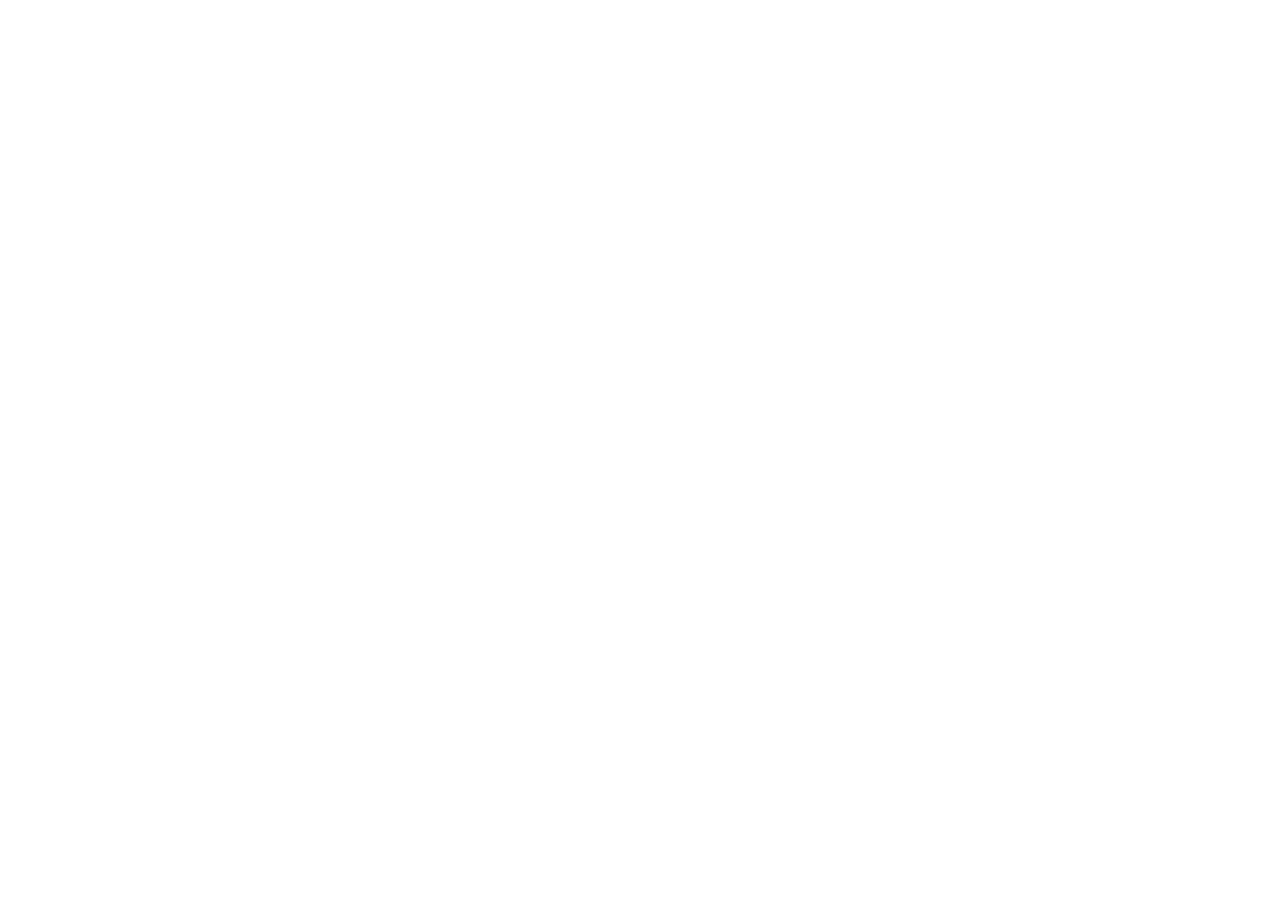
==== commit ddc011c0: "Update index.html" ====
--- a/index.html
+++ b/index.html
@@ -1,6 +1,6 @@
 <html>
 <head>
-    <link rel="stylesheet" href="style.css"> <script type="text/javascript" src="Slime.js"></script>
+    <script type="text/javascript" src="Slime.js"></script>
     <script type="text/javascript" src="Input.js"></script>
     <script type="text/javascript" src="SlimeAI.js"></script>
     <script type="text/javascript">
@@ -9,8 +9,12 @@
         var gameRunning = false, onePlayer = true, slimeAI = null;
         var KEY_A=65, KEY_D=68, KEY_W=87, KEY_LEFT=37, KEY_RIGHT=39, KEY_UP=38;
 
-        // TOURNAMENT CONSTANTS
-        var GRAVITY_BALL = 1, GRAVITY_SLIME = 2, JUMP_POWER = 31;
+        // TOURNAMENT CONSTANTS (CWest Standard)
+        var GRAVITY_BALL = 1;
+        var GRAVITY_SLIME = 2;
+        var JUMP_POWER = 31;
+        var MAX_VELOCITY_X = 15;
+        var MAX_VELOCITY_Y = 22;
 
         function start(is1P) {
             onePlayer = is1P;
@@ -52,80 +56,4 @@
                 if (something <= 0) {
                     ball.velocityX += Math.trunc(s.velocityX - 2 * dx * something / dist);
                     ball.velocityY += Math.trunc(s.velocityY - 2 * dy * something / dist);
-                }
-            }
-        }
-
-        function updateBall() {
-            ball.velocityY = Math.max(ball.velocityY - GRAVITY_BALL, -22);
-            ball.x += ball.velocityX; ball.y += ball.velocityY;
-            collisionBallSlime(slimeLeft); collisionBallSlime(slimeRight);
-            if (ball.x < 15) { ball.x = 15; ball.velocityX = -ball.velocityX; }
-            else if (ball.x > 985) { ball.x = 985; ball.velocityX = -ball.velocityX; }
-            if (ball.x > 480 && ball.x < 520 && ball.y < 140) {
-                if (ball.velocityY < 0 && ball.y > 130) { ball.velocityY *= -1; ball.y = 130; }
-                else if (ball.x < 500) { ball.x = 480; ball.velocityX = -Math.abs(ball.velocityX); }
-                else { ball.x = 520; ball.velocityX = Math.abs(ball.velocityX); }
-            }
-            if (ball.y < 0) {
-                if (ball.x > 500) { slime1Score++; initRound(true); }
-                else { slime2Score++; initRound(false); }
-            }
-        }
-
-        function updateFrame() {
-            if (!gameRunning) return;
-            updateSlimeVelocities(slimeLeft, KEY_A, KEY_D, KEY_W);
-            if (!onePlayer) {
-                updateSlimeVelocities(slimeRight, KEY_LEFT, KEY_RIGHT, KEY_UP);
-            } else {
-                slimeAI.move();
-                var move = slimeAI.movement;
-                slimeRight.velocityX = (move === 1) ? -8 : (move === 2 ? 8 : 0);
-                if (slimeAI.jumpSet && slimeRight.y === 0) slimeRight.velocityY = JUMP_POWER;
-            }
-            updateSlime(slimeLeft, 50, 445); updateSlime(slimeRight, 555, 950);
-            updateBall();
-        }
-
-        function renderGame() {
-            var cH = viewHeight / 5;
-            ctx.fillStyle = '#0077ff'; ctx.fillRect(0, 0, viewWidth, viewHeight - cH);
-            ctx.fillStyle = '#ca6'; ctx.fillRect(0, viewHeight - cH, viewWidth, cH);
-            ctx.fillStyle = '#fff'; ctx.fillRect(viewWidth/2 - 2, 7*viewHeight/10, 4, viewHeight/10 + 5);
-            ctx.font = "20px Arial"; ctx.fillStyle = "white";
-            ctx.fillText("Score: " + slime1Score, 30, 40);
-            ctx.fillText("Score: " + slime2Score, viewWidth - 130, 40);
-            ball.render(); slimeLeft.render(); slimeRight.render();
-        }
-
-        function gameIteration() { updateFrame(); requestAnimationFrame(renderGame); }
-
-        function initRound(server) {
-            ball.x = server ? 200 : 800; ball.y = 356; ball.velocityX = 0; ball.velocityY = 0;
-            slimeLeft.x = 200; slimeLeft.y = 0; slimeRight.x = 800; slimeRight.y = 0;
-        }
-
-        function bodyload() {
-            canvas = document.getElementById("gameCanvas"); ctx = canvas.getContext("2d");
-            viewWidth = canvas.width; viewHeight = canvas.height;
-            pixelsPerUnitX = viewWidth / 1000; pixelsPerUnitY = viewHeight / 1000;
-            courtYPix = 4 * viewHeight / 5;
-            ball = newBall(25, '#ff0'); slimeLeft = newSlime(100, '#0f0'); slimeRight = newSlime(100, '#f00');
-            initRound(true); setInterval(gameIteration, 20);
-        }
-    </script>
-</head>
-<body onload="bodyload()" style="background:#222; display:flex; justify-content:center; align-items:center; height:100vh; margin:0;">
-    <div id="ContentDiv">
-        <div id="menu" style="position: absolute; width: 750px; height: 375px; background: #ca6 url('beachbg.jpg') no-repeat; background-size: cover; display: flex; flex-direction: column; justify-content: center; align-items: center; z-index: 10; border-radius: 10px; text-align: center;">
-            <h1 style="color: white; text-shadow: 2px 2px 4px #000;">Slime Volleyball</h1>
-            <div>
-                <span class="btn" style="font-size: 30px; margin: 20px;" onclick="start(true)">One Player</span>
-                <span class="btn" style="font-size: 30px; margin: 20px;" onclick="start(false)">Two Players</span>
-            </div>
-        </div>
-        <canvas id="gameCanvas" width="750" height="375" style="display: block; box-shadow: 0 0 20px #000; border-radius: 10px;"></canvas>
-    </div>
-</body>
-</html>
+                    if (ball.velocityX < -MAX_VELOCITY_X) ball.velocityX = -MAX
